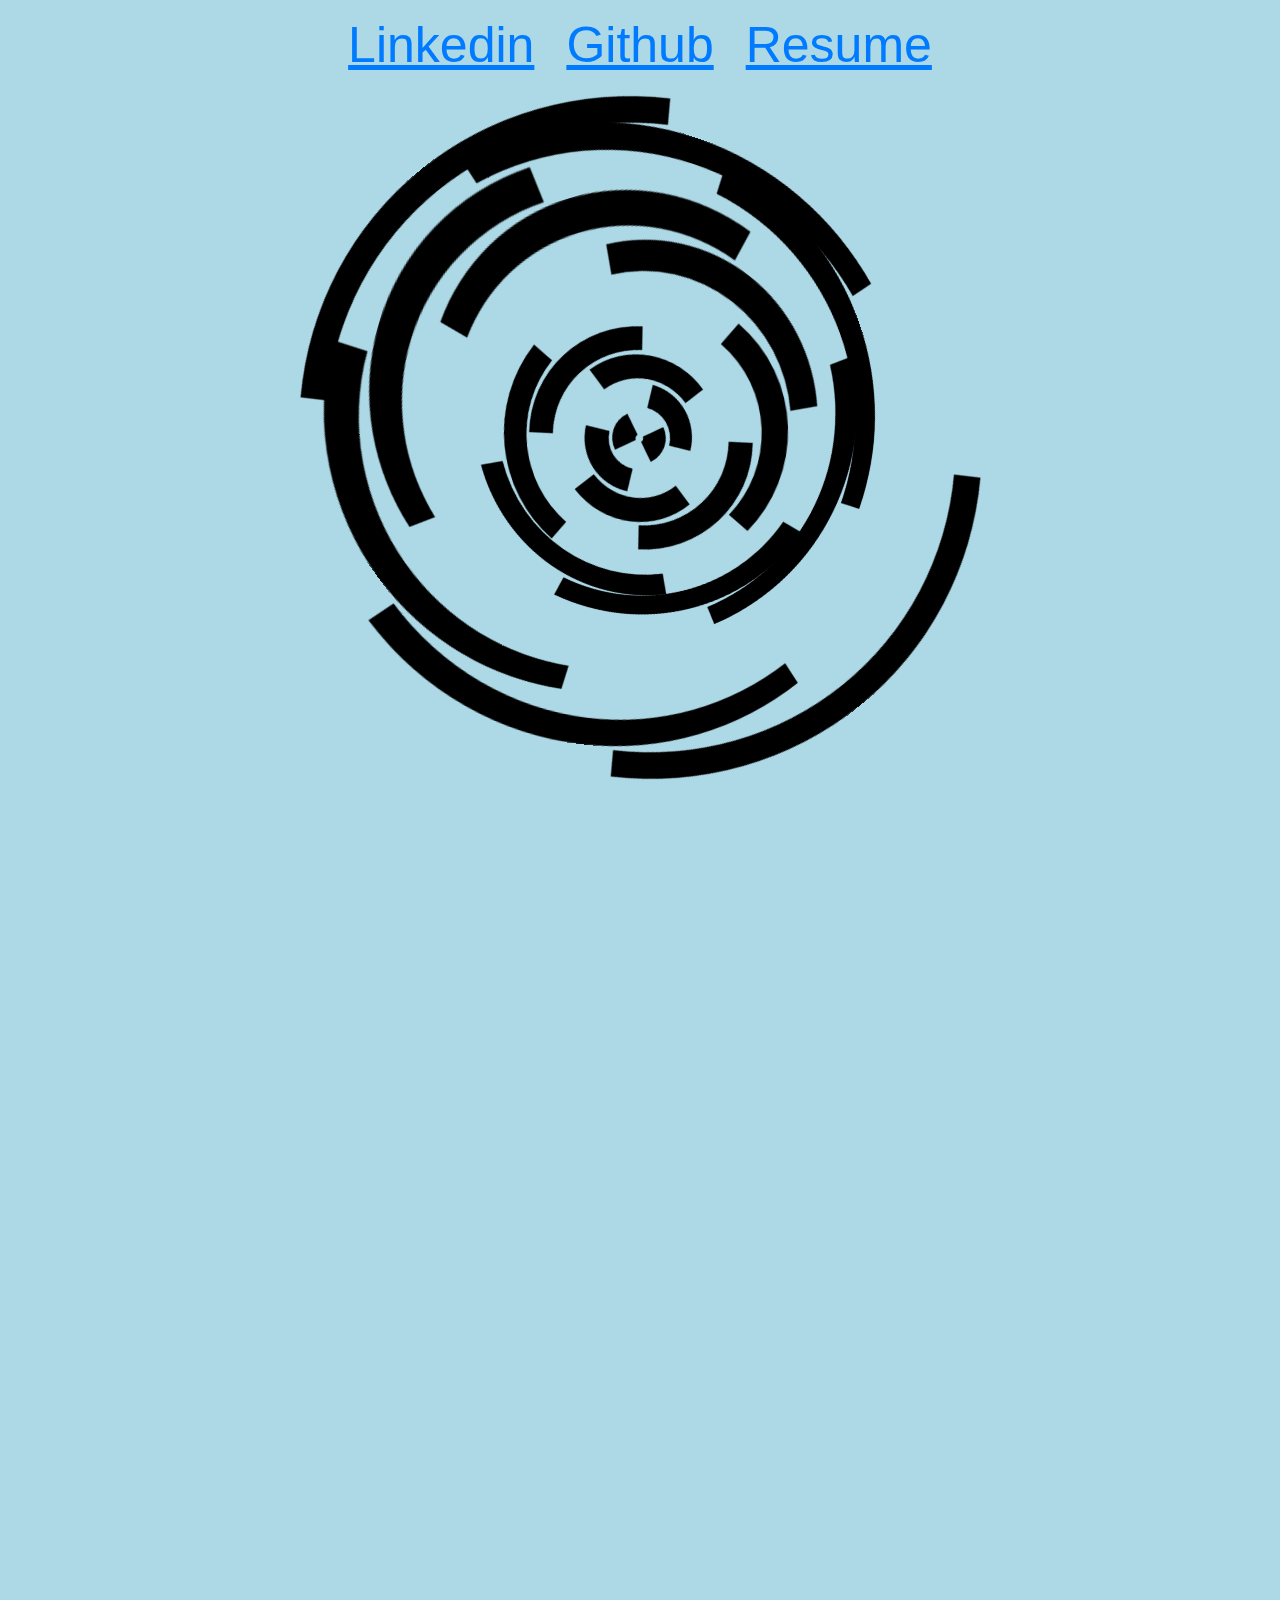
==== index.html @ b6034ea3 "added recurse flair and changed background color" ====
<!DOCTYPE html>
<html lang="en" dir="ltr">
  <head>
    <meta charset="utf-8">
    <title>joshkean.com</title>
    <link rel="stylesheet" href="https://stackpath.bootstrapcdn.com/bootstrap/4.3.1/css/bootstrap.min.css" integrity="sha384-ggOyR0iXCbMQv3Xipma34MD+dH/1fQ784/j6cY/iJTQUOhcWr7x9JvoRxT2MZw1T" crossorigin="anonymous">
    <link rel="stylesheet" type="text/css" href="style.css" />
  </head>
  <body>
    <ul class="nav justify-content-center">
  <li class="nav-item">
    <a class="nav-link active" id="makegreen" href="https://www.linkedin.com/in/josh-kean/">Linkedin</a>
  </li>
  <li class="nav-item">
    <a class="nav-link" id="makegreen" href="https://github.com/josh-kean">Github</a>
  </li>
  <li class="nav-item">
    <a class="nav-link" id="makegreen" href="Resume_Josh Kean.pdf">Resume</a>
  </li>
    </ul>
  <div style="text-align:center">
  <script async defer src="https://www.recurse-scout.com/loader.js?t=97923ede9c76c5b35b3a762828e36078"></script>
  </div>
  <b class='top'><b><b><b><b><b><b><b><b><b><b></b></b></b></b></b></b></b></b></b></b></b>

  </body>
</html>
---- style.css ----
#makegreen {
  text-decoration: underline;
  font-size: 50px;
}

.top {
  margin: auto;
}
b {
  display: table;
  border: 3vmin solid;
  border-radius: 250%;
  padding: .5vmin;
  animation: rotate 50s linear infinite;
  perspective: 80vmin;
  border-color: transparent black;
  transform: rotateX(10deg) rotateY(10deg) rotateZ(50deg);
}

@keyframes rotate {
  to {
    transform: rotateX(360deg) rotateY(360deg) rotateZ(-340deg);
  }
}
body {
  background-color: lightblue;
}
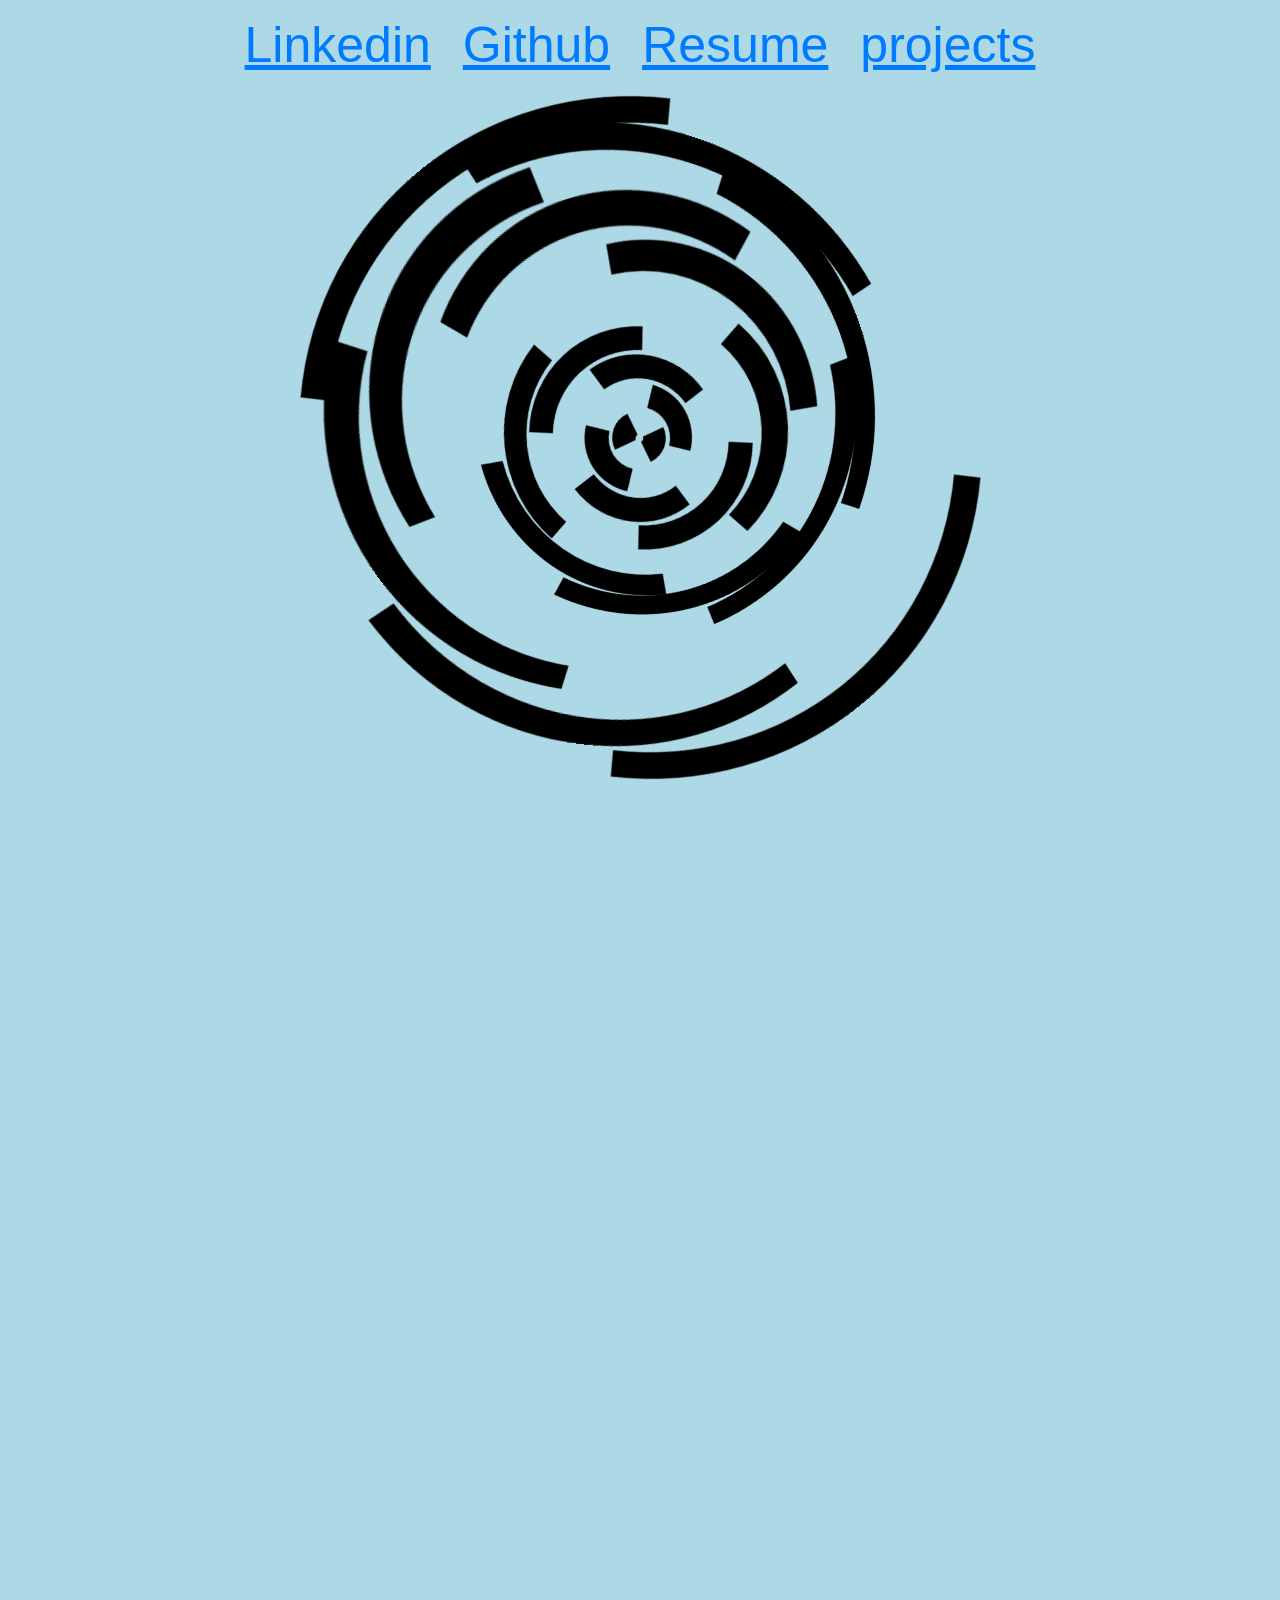
==== commit 5f484374: "added projects page and a project" ====
--- a/index.html
+++ b/index.html
@@ -17,6 +17,9 @@
   <li class="nav-item">
     <a class="nav-link" id="makegreen" href="Resume_Josh Kean.pdf">Resume</a>
   </li>
+  <li class="nav-item">
+    <a class="nav-link" id="makegreen" href="projects/projects.html">projects</a>
+  </li>
     </ul>
   <div style="text-align:center">
   <script async defer src="https://www.recurse-scout.com/loader.js?t=97923ede9c76c5b35b3a762828e36078"></script>
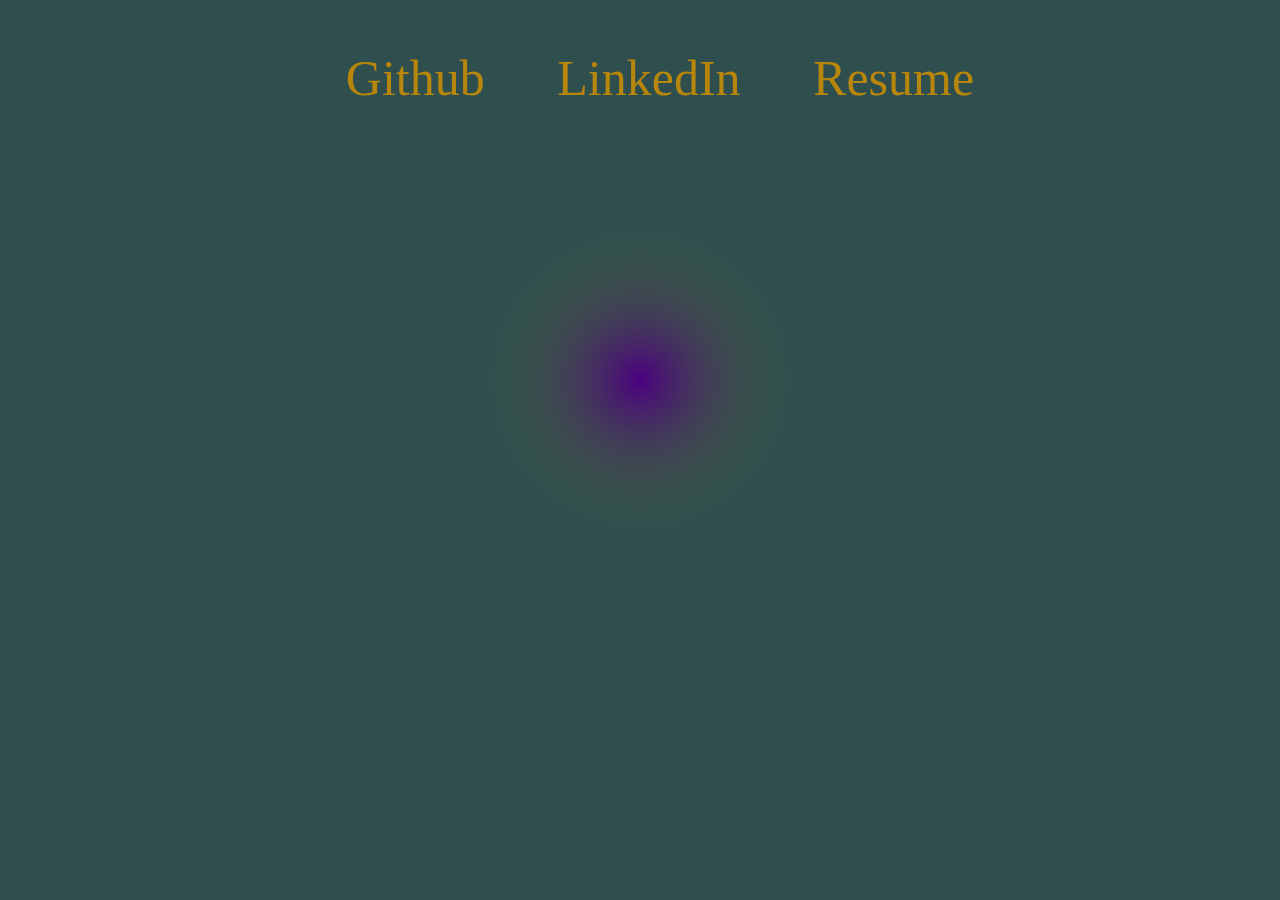
==== commit 0a5cfb66: "updated animation and removed RC link" ====
--- a/index.html
+++ b/index.html
@@ -3,28 +3,39 @@
   <head>
     <meta charset="utf-8">
     <title>joshkean.com</title>
-    <link rel="stylesheet" href="https://stackpath.bootstrapcdn.com/bootstrap/4.3.1/css/bootstrap.min.css" integrity="sha384-ggOyR0iXCbMQv3Xipma34MD+dH/1fQ784/j6cY/iJTQUOhcWr7x9JvoRxT2MZw1T" crossorigin="anonymous">
     <link rel="stylesheet" type="text/css" href="style.css" />
   </head>
-  <body>
-    <ul class="nav justify-content-center">
-  <li class="nav-item">
-    <a class="nav-link active" id="makegreen" href="https://www.linkedin.com/in/josh-kean/">Linkedin</a>
-  </li>
-  <li class="nav-item">
-    <a class="nav-link" id="makegreen" href="https://github.com/josh-kean">Github</a>
-  </li>
-  <li class="nav-item">
-    <a class="nav-link" id="makegreen" href="Resume_Josh Kean.pdf">Resume</a>
-  </li>
-  <li class="nav-item">
-    <a class="nav-link" id="makegreen" href="projects/projects.html">projects</a>
-  </li>
-    </ul>
-  <div style="text-align:center">
-  <script async defer src="https://www.recurse-scout.com/loader.js?t=97923ede9c76c5b35b3a762828e36078"></script>
-  </div>
-  <b class='top'><b><b><b><b><b><b><b><b><b><b></b></b></b></b></b></b></b></b></b></b></b>
+  <body link="DarkGoldenRod">
+      <div class="container">
 
+      <ul class="top-list">
+        <li class="nav-item">
+          <a class="nav-link" href="https://github.com/josh-kean">Github</a>
+        </li>
+        <li class="nav-item">
+          <a class="nav-link active" href="https://www.linkedin.com/in/josh-kean/">LinkedIn</a>
+        </li>
+        <li class="nav-item">
+          <a class="nav-link" href="Resume_Josh Kean.pdf">Resume</a>
+        </li>
+      </ul>
+
+      <div class="animation">
+        <svg width="400" height="400">
+
+          <defs>
+            <radialGradient id="grad1" cx="50%" cy="50%" r="50%" fx="50%" fy="50%">
+              <stop offset="0%" style="stop-color:Indigo;
+              stop-opacity:1" />
+              <stop offset="100%" style="stop-color:DarkOliveGreen;stop-opacity:0" />
+            </radialGradient>
+          </defs>
+
+          <circle class="circAni" cx="200" cy="200" r="150" stroke="" stroke-width"1" fill="url(#grad1)">
+
+          <animate attributeName="r" attributeType="XML" from="150" to="150" begin="0s" dur="15s" values="150; 175; 150" fill="url(#grad1)"  repeatCount="indefinite"/></circ>
+        </svg>
+      </div>
+    </div>
   </body>
 </html>
--- a/style.css
+++ b/style.css
@@ -1,27 +1,36 @@
-#makegreen {
-  text-decoration: underline;
-  font-size: 50px;
+@keyframes splenda {
+    0% {r: "150";}
+    50% {r: "175";}
+    100% {r: "150";}
 }
 
-.top {
+body {
+  background-color: DarkSlateGray;
+}
+
+.container {
+  position: relative;
+  width: 90%;
+  height: 90%;
+  padding-left: 5%;
+  padding-right: 5%;
+  padding-top: 2%;
+  /* background-color: white; */
+  text-align: center;
   margin: auto;
 }
-b {
-  display: table;
-  border: 3vmin solid;
-  border-radius: 250%;
-  padding: .5vmin;
-  animation: rotate 50s linear infinite;
-  perspective: 80vmin;
-  border-color: transparent black;
-  transform: rotateX(10deg) rotateY(10deg) rotateZ(50deg);
+
+.nav-item {
+  display: inline;
+  font-size: 50px;
+  padding: 30px;
 }
 
-@keyframes rotate {
-  to {
-    transform: rotateX(360deg) rotateY(360deg) rotateZ(-340deg);
-  }
+.nav-item a {
+  text-decoration: none;
+  font-family: "fantasy";
 }
-body {
-  background-color: lightblue;
+
+.animation {
+  padding-top: 5%;
 }
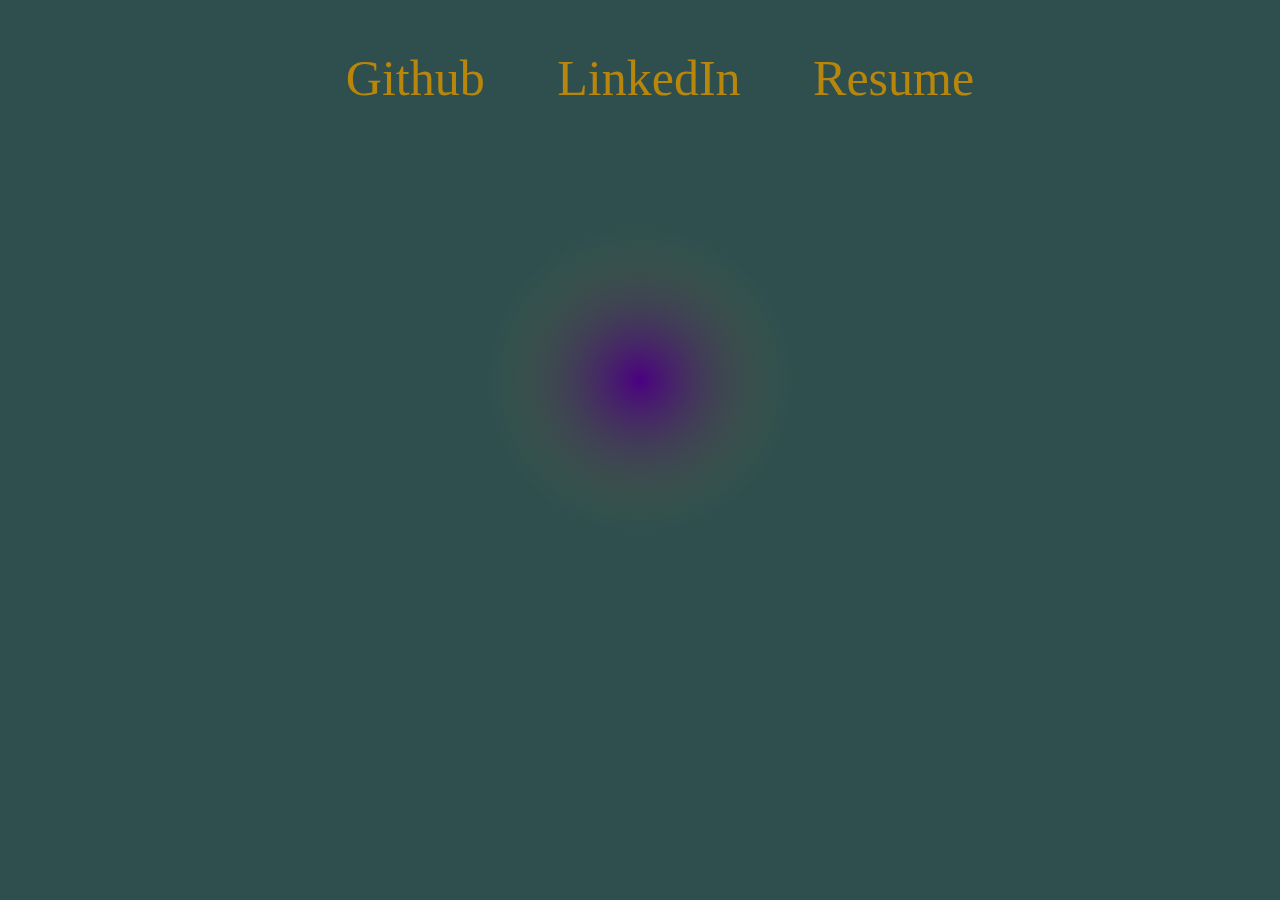
==== commit 8ccef82d: "updated resume and resume link" ====
--- a/index.html
+++ b/index.html
@@ -16,7 +16,7 @@
           <a class="nav-link active" href="https://www.linkedin.com/in/josh-kean/">LinkedIn</a>
         </li>
         <li class="nav-item">
-          <a class="nav-link" href="Resume_Josh Kean.pdf">Resume</a>
+          <a class="nav-link" href="Resume_Josh_Kean.pdf">Resume</a>
         </li>
       </ul>
 
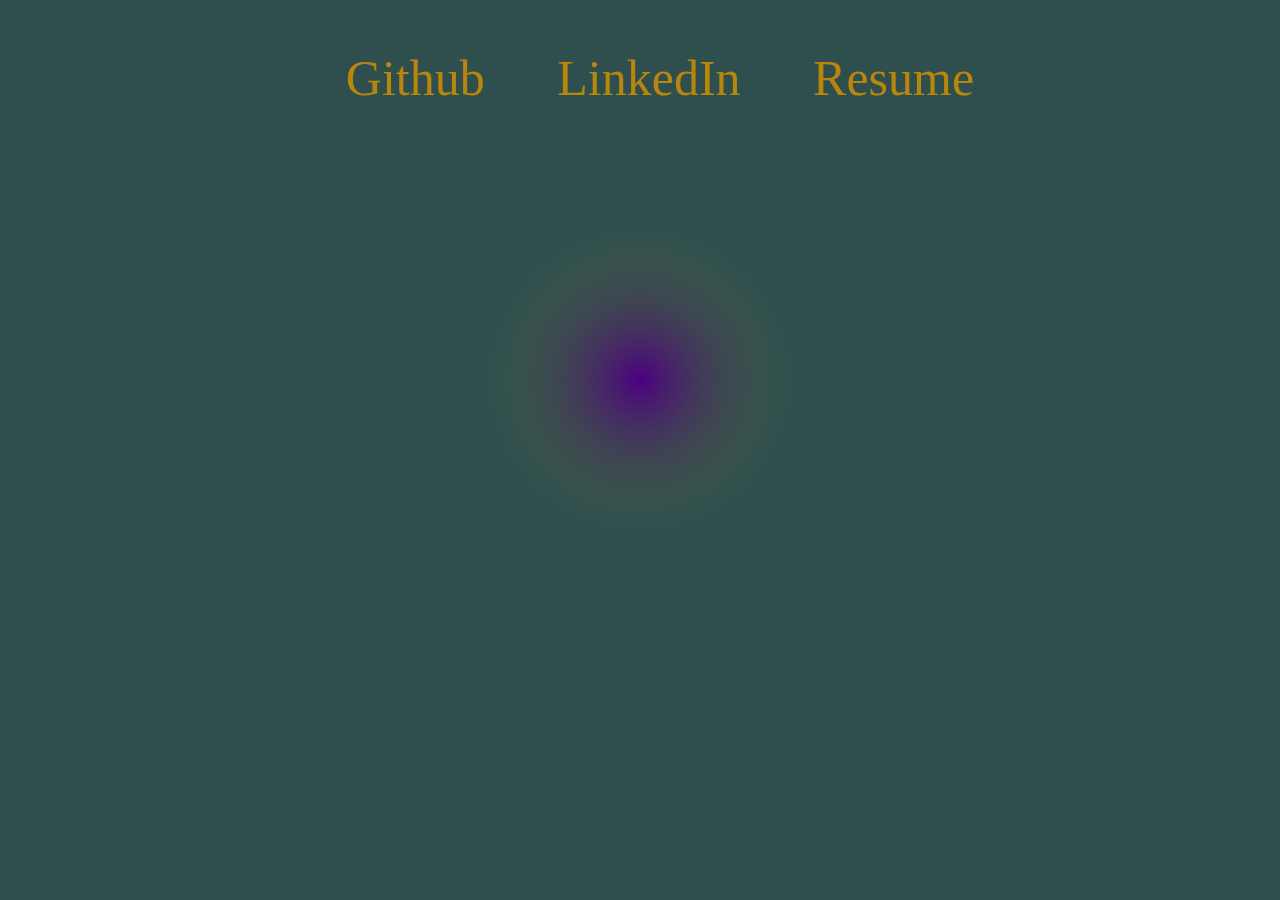
==== commit d4a30b79: "fixed resume link" ====
--- a/index.html
+++ b/index.html
@@ -16,7 +16,7 @@
           <a class="nav-link active" href="https://www.linkedin.com/in/josh-kean/">LinkedIn</a>
         </li>
         <li class="nav-item">
-          <a class="nav-link" href="Resume_Josh_Kean.pdf">Resume</a>
+          <a class="nav-link" href="Resume_Josh Kean.pdf">Resume</a>
         </li>
       </ul>
 
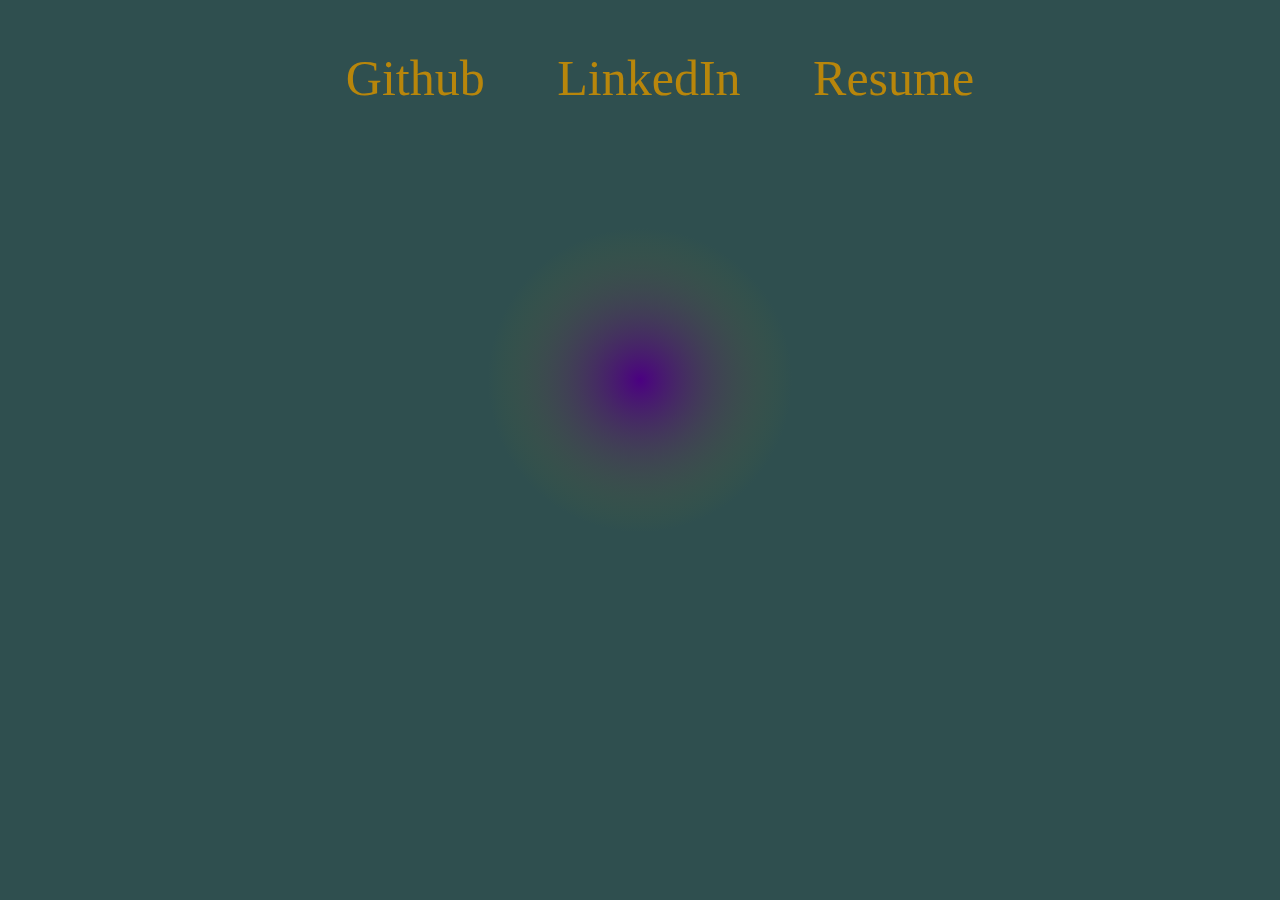
==== commit b08c52ce: "updated resume" ====
--- a/index.html
+++ b/index.html
@@ -16,7 +16,7 @@
           <a class="nav-link active" href="https://www.linkedin.com/in/josh-kean/">LinkedIn</a>
         </li>
         <li class="nav-item">
-          <a class="nav-link" href="Resume_Josh Kean.pdf">Resume</a>
+          <a class="nav-link" href="Resume_Josh_Kean.pdf">Resume</a>
         </li>
       </ul>
 
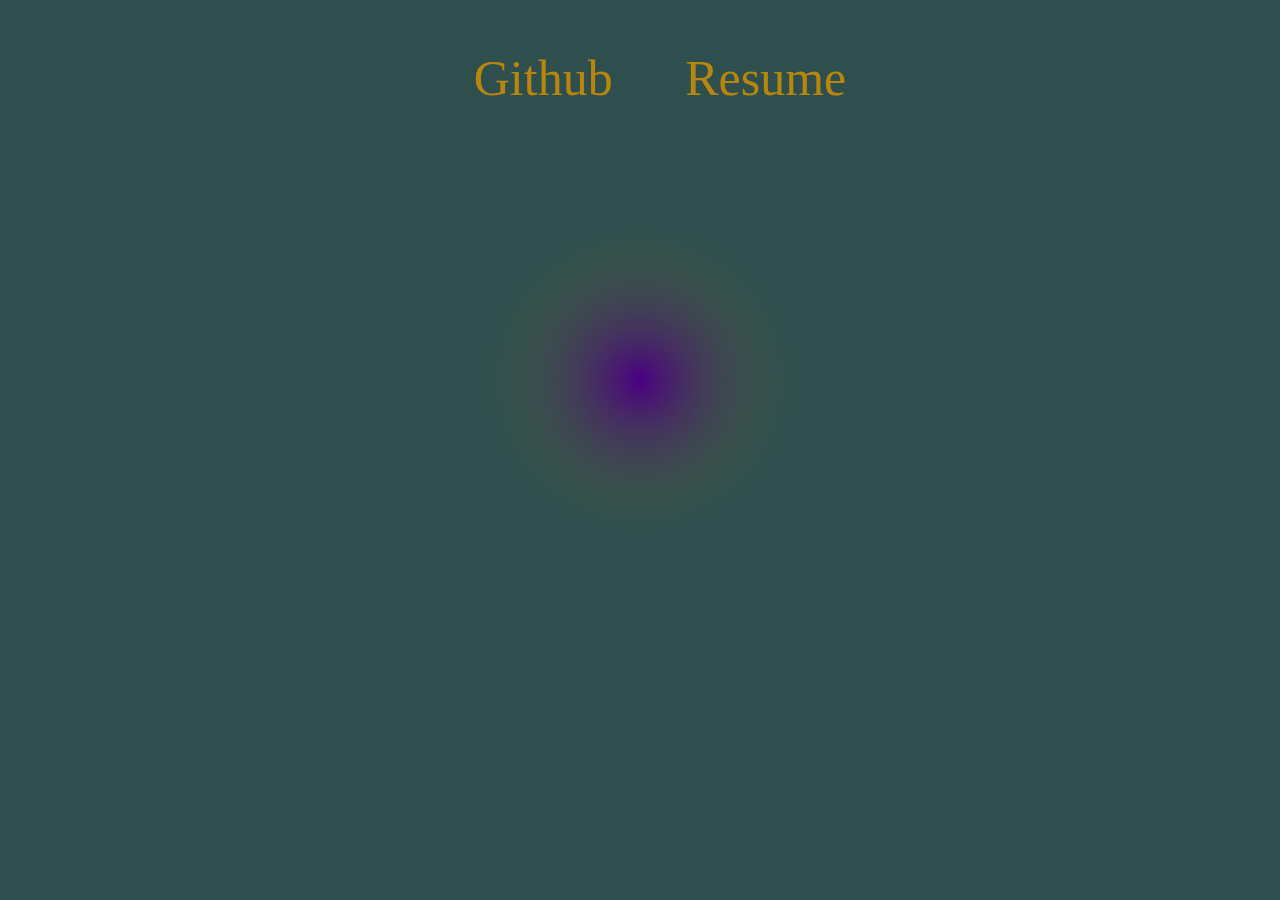
==== commit 2e95f159: "updated resume, removed LinkedIn" ====
--- a/index.html
+++ b/index.html
@@ -11,9 +11,6 @@
       <ul class="top-list">
         <li class="nav-item">
           <a class="nav-link" href="https://github.com/josh-kean">Github</a>
-        </li>
-        <li class="nav-item">
-          <a class="nav-link active" href="https://www.linkedin.com/in/josh-kean/">LinkedIn</a>
         </li>
         <li class="nav-item">
           <a class="nav-link" href="Resume_Josh_Kean.pdf">Resume</a>
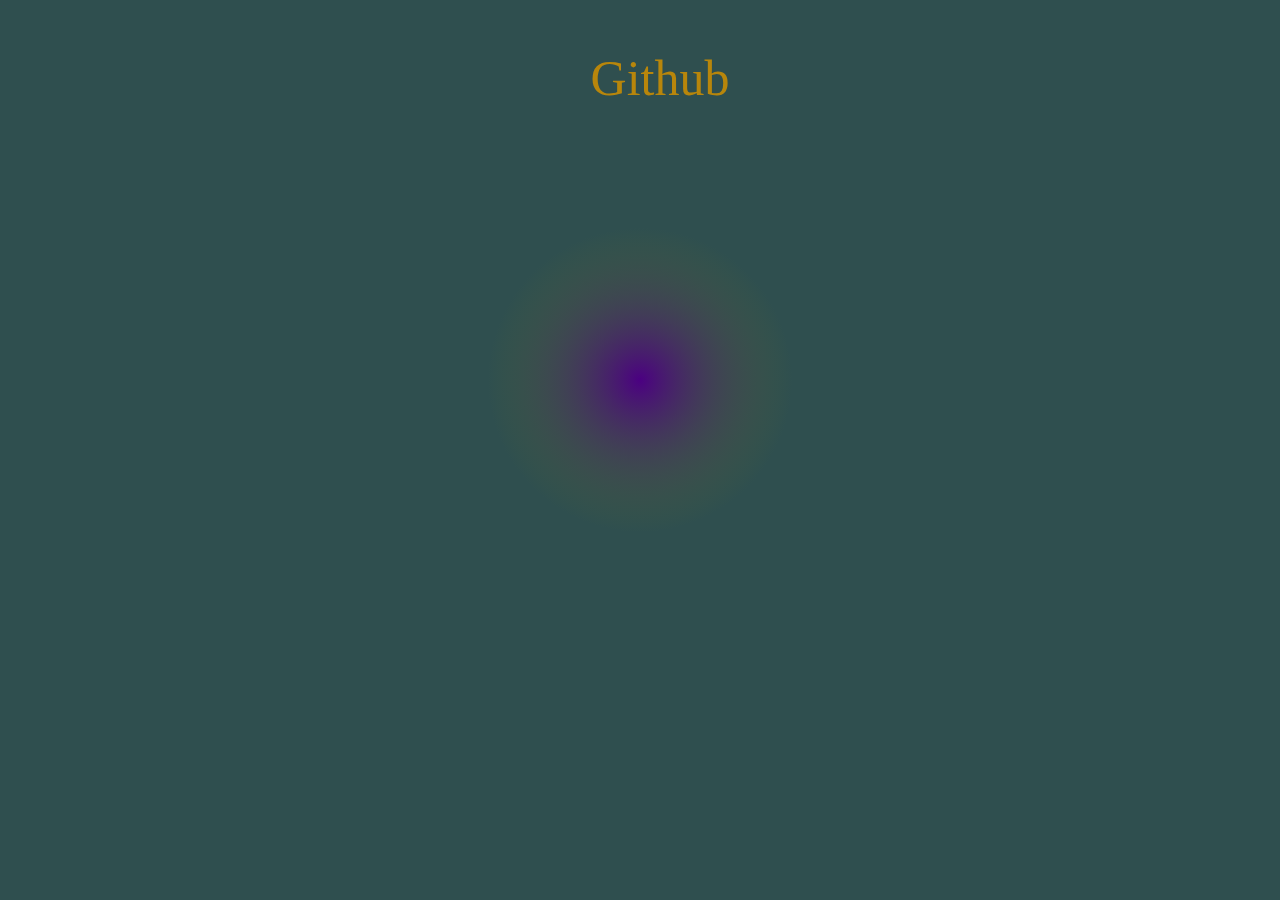
==== commit 2e2e00a0: "removed resume link" ====
--- a/index.html
+++ b/index.html
@@ -11,9 +11,6 @@
       <ul class="top-list">
         <li class="nav-item">
           <a class="nav-link" href="https://github.com/josh-kean">Github</a>
-        </li>
-        <li class="nav-item">
-          <a class="nav-link" href="Resume_Josh_Kean.pdf">Resume</a>
         </li>
       </ul>
 
